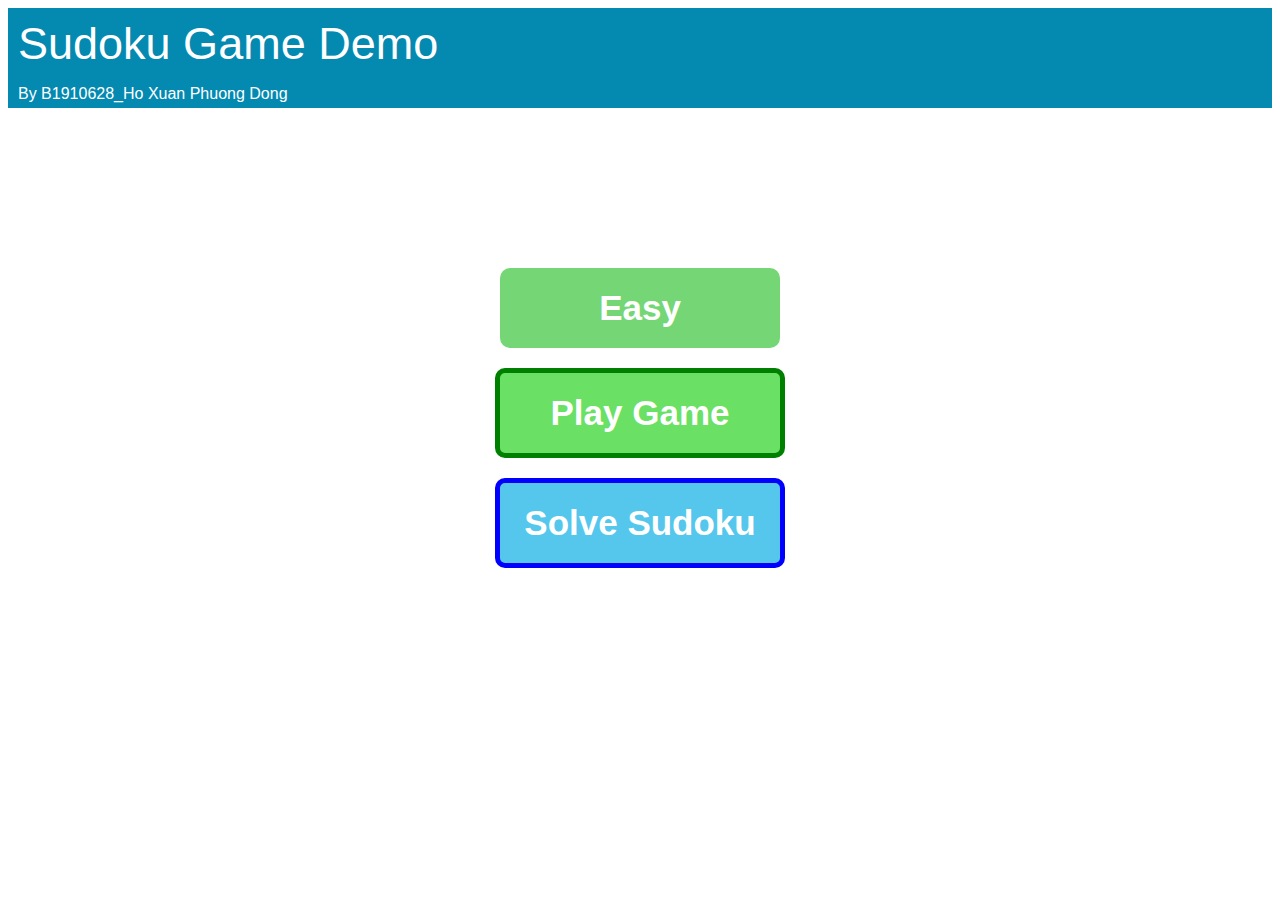
==== B1910628_sudoku/index.html @ 56b9e954 "update sudoku nlcs" ====
<!DOCTYPE html>
<html lang="en">
<head>
    <meta charset="UTF-8">
    <meta http-equiv="X-UA-Compatible" content="IE=edge">
    <meta name="viewport" content="width=device-width, initial-scale=1.0">
    <title>Sudoku Game_B1910628</title>
    <link rel="stylesheet" href="sudoku.css">
</head>
<body>
    <div id="container">

        <div id="header">
            <div id="title">Sudoku Game Demo</div>
            <div id="author"><span>By B1910628_Ho Xuan Phuong Dong</span></div>
        </div>

        <div id="main">
            <div id="screen">
                <div class="start-screen active" id="start-screen">
                    <div class="btn" id="btn-level">Easy</div>
                    <div class="btn" id="btn-play">Play Game</div>
                    <div class="btn" id="btn-solve">Solve Sudoku</div>
                </div>
            </div>
        </div>

    </div>
    
</body>
</html>
---- B1910628_sudoku/sudoku.css ----
*{
    
    -webkit-tap-highlight-color: transparent;
}
body{
    height:auto;
    font-family:'Gill Sans', 'Gill Sans MT', Calibri, 'Trebuchet MS', sans-serif;
    overflow-x:hidden;
    user-select:none;
}

#header {
    background-color:#0489B1;
    color: white;
    top:0;
    width:auto;
    height:80px;
    z-index:100;
    margin: auto;
    align-items: center;
    text-align: left;
    /*justify-content: space-between;*/
    padding:10px;
    
}
#title{
    font-size:45px;
}
#author{
    padding-top:15px;
}
#main{
    height:600px;
    display:grid;
    place-items: center;
    
}
#screen{
    position: relative;
    overflow:hidden;
    height:100%;
    min-width: 500px;
}
.start-screen{
    position: absolute;
    top:0;
    left:0;
    width:100%;
    height:100%;
    transform: translateX(-100%);
    transition: transform 0.3s ease-in-out;
    display:flex;
    flex-direction: column;
    align-items: center;
    justify-content: center;
}
.start-screen.active{
    transform:translateX(0)
}
.btn {
    height:80px;
    width:280px;
    background-color: rgb(101, 116, 129);
    color: white;
    border-radius:10px;
    display:grid;
    place-items:center;
    transition:width 0.3s ease-in-out;
    overflow:hidden;
    font-size: 35px;
    font-weight: bold;
    cursor: pointer;
    margin-top: 20px;
}
#btn-level{
    background-color: rgb(116, 214, 116);
    color:white;
}
#btn-play {
    background-color: rgb(106, 224, 100);
    border: solid green 5px;
}
#btn-solve{
    background-color: rgb(85, 199, 236);
    border: solid blue 5px;
}
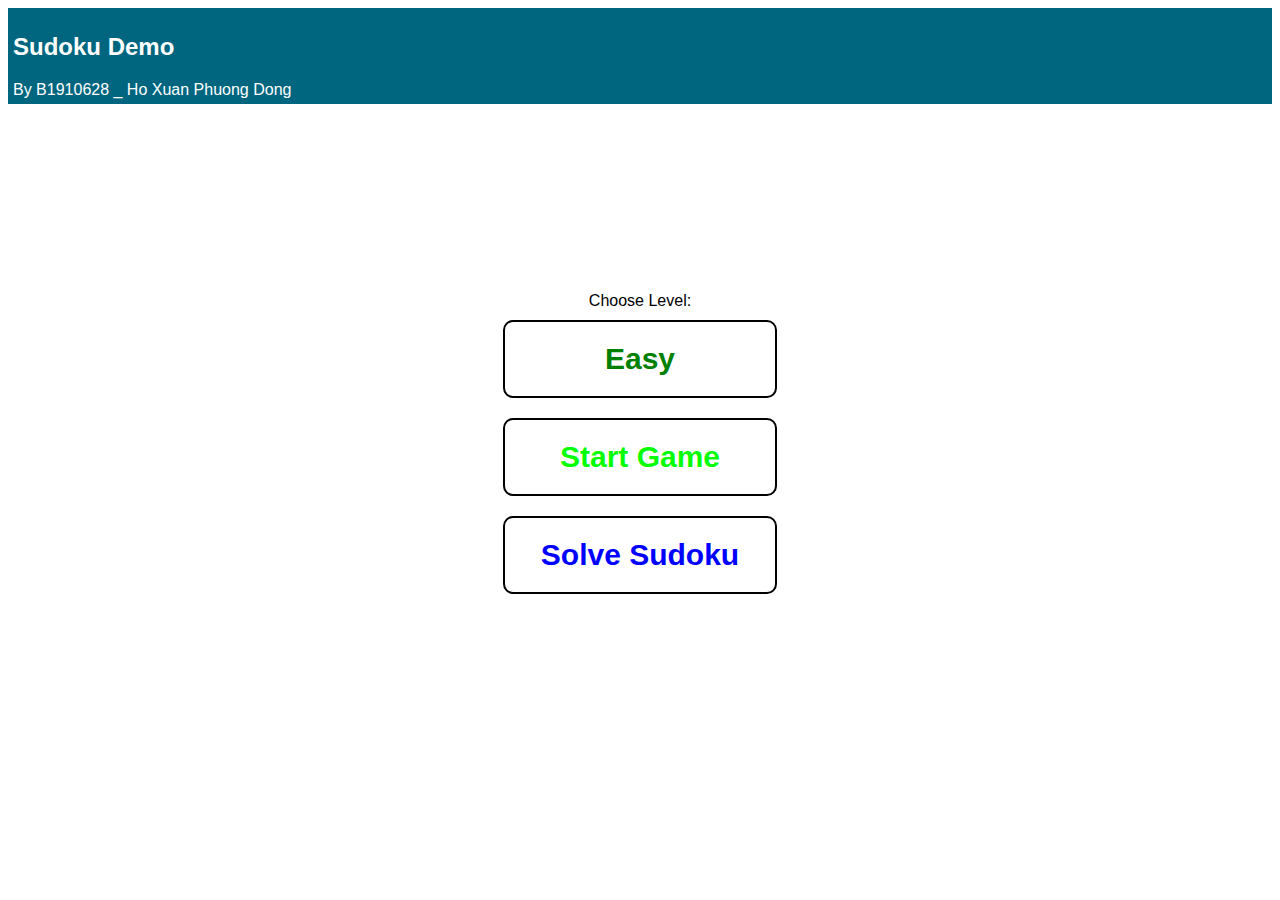
==== commit e487ec7f: "Update sudoku" ====
--- a/B1910628_sudoku/index.html
+++ b/B1910628_sudoku/index.html
@@ -4,28 +4,134 @@
     <meta charset="UTF-8">
     <meta http-equiv="X-UA-Compatible" content="IE=edge">
     <meta name="viewport" content="width=device-width, initial-scale=1.0">
-    <title>Sudoku Game_B1910628</title>
+    <title>Sudoku Demo</title>
     <link rel="stylesheet" href="sudoku.css">
 </head>
 <body>
-    <div id="container">
+    <div class="header">
+        <h2>Sudoku Demo</h2>
+        By B1910628 _ Ho Xuan Phuong Dong
+    </div>
 
-        <div id="header">
-            <div id="title">Sudoku Game Demo</div>
-            <div id="author"><span>By B1910628_Ho Xuan Phuong Dong</span></div>
-        </div>
+    <div class="main">
+        <div class="screen">
+            <div class="start-screen active" id="start-screen">
+                <div>Choose Level:</div>
+                <div class="btn" id="btn-choose-level">Easy</div>
+                <div class="btn" id="btn-start-game">Start Game</div>
+                <div class="btn" id="btn-solve-sudoku">Solve Sudoku</div>
+            </div>
+            
+            <div class="game-screen" id="game-screen">
+                <div class="game-info">
+                    <span class="info-area">
+                        Level: <span id="game-level"></span>
+                    </span>
+                    <span class="button-area">
+                        <span class="btn" id="btn-submit">Submit</span> <span class="btn" id="btn-new-game">New Game</span>
+                    </span>
+                </div>
 
-        <div id="main">
-            <div id="screen">
-                <div class="start-screen active" id="start-screen">
-                    <div class="btn" id="btn-level">Easy</div>
-                    <div class="btn" id="btn-play">Play Game</div>
-                    <div class="btn" id="btn-solve">Solve Sudoku</div>
+                <div class="sudoku-board">
+                    <div class="sudoku-cell"></div>
+                    <div class="sudoku-cell"></div>
+                    <div class="sudoku-cell"></div>
+                    <div class="sudoku-cell"></div>
+                    <div class="sudoku-cell"></div>
+                    <div class="sudoku-cell"></div>
+                    <div class="sudoku-cell"></div>
+                    <div class="sudoku-cell"></div>
+                    <div class="sudoku-cell"></div>
+                    <div class="sudoku-cell"></div>
+                    <div class="sudoku-cell"></div>
+                    <div class="sudoku-cell"></div>
+                    <div class="sudoku-cell"></div>
+                    <div class="sudoku-cell"></div>
+                    <div class="sudoku-cell"></div>
+                    <div class="sudoku-cell"></div>
+                    <div class="sudoku-cell"></div>
+                    <div class="sudoku-cell"></div>
+                    <div class="sudoku-cell"></div>
+                    <div class="sudoku-cell"></div>
+                    <div class="sudoku-cell"></div>
+                    <div class="sudoku-cell"></div>
+                    <div class="sudoku-cell"></div>
+                    <div class="sudoku-cell"></div>
+                    <div class="sudoku-cell"></div>
+                    <div class="sudoku-cell"></div>
+                    <div class="sudoku-cell"></div>
+                    <div class="sudoku-cell"></div>
+                    <div class="sudoku-cell"></div>
+                    <div class="sudoku-cell"></div>
+                    <div class="sudoku-cell"></div>
+                    <div class="sudoku-cell"></div>
+                    <div class="sudoku-cell"></div>
+                    <div class="sudoku-cell"></div>
+                    <div class="sudoku-cell"></div>
+                    <div class="sudoku-cell"></div>
+                    <div class="sudoku-cell"></div>
+                    <div class="sudoku-cell"></div>
+                    <div class="sudoku-cell"></div>
+                    <div class="sudoku-cell"></div>
+                    <div class="sudoku-cell"></div>
+                    <div class="sudoku-cell"></div>
+                    <div class="sudoku-cell"></div>
+                    <div class="sudoku-cell"></div>
+                    <div class="sudoku-cell"></div>
+                    <div class="sudoku-cell"></div>
+                    <div class="sudoku-cell"></div>
+                    <div class="sudoku-cell"></div>
+                    <div class="sudoku-cell"></div>
+                    <div class="sudoku-cell"></div>
+                    <div class="sudoku-cell"></div>
+                    <div class="sudoku-cell"></div>
+                    <div class="sudoku-cell"></div>
+                    <div class="sudoku-cell"></div>
+                    <div class="sudoku-cell"></div>
+                    <div class="sudoku-cell"></div>
+                    <div class="sudoku-cell"></div>
+                    <div class="sudoku-cell"></div>
+                    <div class="sudoku-cell"></div>
+                    <div class="sudoku-cell"></div>
+                    <div class="sudoku-cell"></div>
+                    <div class="sudoku-cell"></div>
+                    <div class="sudoku-cell"></div>
+                    <div class="sudoku-cell"></div>
+                    <div class="sudoku-cell"></div>
+                    <div class="sudoku-cell"></div>
+                    <div class="sudoku-cell"></div>
+                    <div class="sudoku-cell"></div>
+                    <div class="sudoku-cell"></div>
+                    <div class="sudoku-cell"></div>
+                    <div class="sudoku-cell"></div>
+                    <div class="sudoku-cell"></div>
+                    <div class="sudoku-cell"></div>
+                    <div class="sudoku-cell"></div>
+                    <div class="sudoku-cell"></div>
+                    <div class="sudoku-cell"></div>
+                    <div class="sudoku-cell"></div>
+                    <div class="sudoku-cell"></div>
+                    <div class="sudoku-cell"></div>
+                    <div class="sudoku-cell"></div>
+                    <div class="sudoku-cell"></div>
+                </div>
+
+                <div class="numbers">
+                    <div class="number">1</div>
+                    <div class="number">2</div>
+                    <div class="number">3</div>
+                    <div class="number">4</div>
+                    <div class="number">5</div>
+                    <div class="number">6</div>
+                    <div class="number">7</div>
+                    <div class="number">8</div>
+                    <div class="number">9</div>
+                    <div class="delete" id="btn-delete">X</div>
                 </div>
             </div>
+            
         </div>
-
     </div>
-    
+    <script src="sudoku.js"></script>
 </body>
 </html>--- a/B1910628_sudoku/sudoku.css
+++ b/B1910628_sudoku/sudoku.css
@@ -1,44 +1,25 @@
-*{
-    
-    -webkit-tap-highlight-color: transparent;
-}
 body{
     height:auto;
     font-family:'Gill Sans', 'Gill Sans MT', Calibri, 'Trebuchet MS', sans-serif;
-    overflow-x:hidden;
     user-select:none;
 }
+.header{
+    height:auto;
+    background-color: rgb(0, 102, 128);
+    color:white;
+    padding:5px;
+}
+.main{
+    /*padding-top:70px;*/
+    height:auto;
+    display:grid;
+    place-items:center;
 
-#header {
-    background-color:#0489B1;
-    color: white;
-    top:0;
-    width:auto;
-    height:80px;
-    z-index:100;
-    margin: auto;
-    align-items: center;
-    text-align: left;
-    /*justify-content: space-between;*/
-    padding:10px;
-    
 }
-#title{
-    font-size:45px;
-}
-#author{
-    padding-top:15px;
-}
-#main{
-    height:600px;
-    display:grid;
-    place-items: center;
-    
-}
-#screen{
+.screen {
     position: relative;
-    overflow:hidden;
-    height:100%;
+    overflow: hidden;
+    height:auto;
     min-width: 500px;
 }
 .start-screen{
@@ -58,29 +39,115 @@
     transform:translateX(0)
 }
 .btn {
-    height:80px;
-    width:280px;
-    background-color: rgb(101, 116, 129);
-    color: white;
-    border-radius:10px;
+    font-size: 30px;
+    border: 2px solid black;
+    border-radius: 10px;
+    margin:10px;
+    padding:20px;
+    width:230px;
+    cursor: pointer;
     display:grid;
     place-items:center;
-    transition:width 0.3s ease-in-out;
-    overflow:hidden;
-    font-size: 35px;
     font-weight: bold;
+}
+#btn-choose-level{
+    color:green
+}
+#btn-start-game{
+    color:rgb(6, 255, 6)
+}
+#btn-solve-sudoku{
+    color:blue
+}
+.game-screen{
+    display:flex;
+    height:100%;
+    flex-direction: column;
+    justify-content: space-between;
+    padding: 30px 0;
+    transform: translateX(100%);
+    transition: transform 0.3s ease-in-out;
+}
+.game-screen.active{
+    transform: translateX(0);
+}
+.game-info{
+    font-size:25px;
+    margin:2px;
+    display: grid;
+    grid-template-columns: repeat(2,auto);
+    align-items: center;
+}
+.info-area{
+    float:left;
+}
+.button-area {
+    float: right;
+    display: grid;
+    grid-template-columns: repeat(2,auto);
+}
+.button-area .btn {
+    height:auto;
+    font-size: 20px;
+    width:auto;
+    padding:5px;
+    margin:5px;
+}
+.sudoku-board{
+    display:grid;
+    gap:2px;
+    grid-template-columns: repeat(9,auto);
+    
+}
+.sudoku-cell{
+    height:45px;
+    width:45px;
+    border:3px solid black;
+    display:grid;
+    background-color: white;
+    color:blue;
+    place-items: center;
+    font-size: 32px;
+    cursor:pointer;
+}
+.sudoku-cell.filled {
+    background-color: lightgrey;
+    color:black;
+}
+.sudoku-cell.selected {
+    background-color: lightblue;
+    color: white;
+}
+.sudoku-cell.hover{
+    border-color: blue;
+}
+.numbers{
+    display: grid;
+    grid-template-columns: repeat(5,auto);
+    gap: 5px;
+    margin-top:10px;
+    place-items: center;
+}
+.number {
+    border: 2px solid black;
+    height:auto;
+    width:50px;
+    display: grid;
+    place-items: center;
+    font-size:25px;
     cursor: pointer;
-    margin-top: 20px;
+    border-radius: 10px;
+    padding:3px;
 }
-#btn-level{
-    background-color: rgb(116, 214, 116);
-    color:white;
-}
-#btn-play {
-    background-color: rgb(106, 224, 100);
-    border: solid green 5px;
-}
-#btn-solve{
-    background-color: rgb(85, 199, 236);
-    border: solid blue 5px;
+.delete{
+    border: 2px solid black;
+    height:auto;
+    width:50px;
+    display: grid;
+    place-items: center;
+    font-size:25px;
+    cursor: pointer;
+    border-radius: 10px;
+    padding:3px;
+    color:red;
 }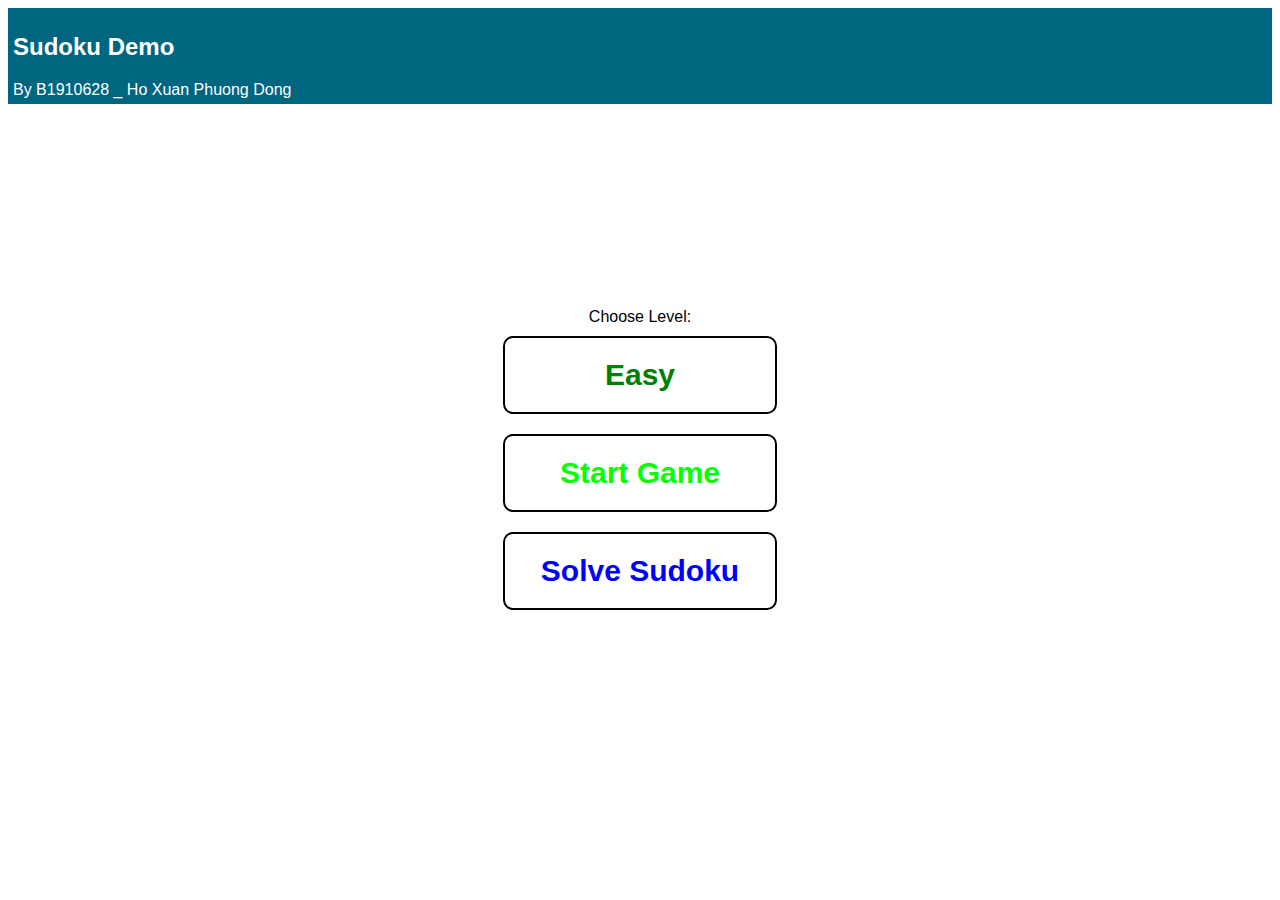
==== commit c993db86: "solve screen" ====
--- a/B1910628_sudoku/index.html
+++ b/B1910628_sudoku/index.html
@@ -28,7 +28,8 @@
                         Level: <span id="game-level"></span>
                     </span>
                     <span class="button-area">
-                        <span class="btn" id="btn-submit">Submit</span> <span class="btn" id="btn-new-game">New Game</span>
+                        <span class="btn" id="btn-submit">Submit</span> <span class="btn" id="btn-new-game">New</span>
+                        <span class="btn" id="btn-clear">Clear</span> <span class="btn" id="btn-solve-game">Solve</span>
                     </span>
                 </div>
 
@@ -130,6 +131,116 @@
                 </div>
             </div>
             
+            <div class="solve-screen" id="solve-screen">
+                <div class="game-info-solve">
+                    <div class="button-area-solve">
+                        <div class="left">
+                            <span class="btn" id="btn-home">Home</span>
+                        </div>
+                        <div class="right">
+                            <span class="btn" id="btn-clear-solve">Clear</span>
+                            <span class="btn" id="btn-solve">Solve</span>
+                        </div>
+                    </div>
+                </div>
+        
+                <div class="sudoku-board-solve">
+                    <div class="sudoku-cell-solve"></div>
+                    <div class="sudoku-cell-solve"></div>
+                    <div class="sudoku-cell-solve"></div>
+                    <div class="sudoku-cell-solve"></div>
+                    <div class="sudoku-cell-solve"></div>
+                    <div class="sudoku-cell-solve"></div>
+                    <div class="sudoku-cell-solve"></div>
+                    <div class="sudoku-cell-solve"></div>
+                    <div class="sudoku-cell-solve"></div>
+                    <div class="sudoku-cell-solve"></div>
+                    <div class="sudoku-cell-solve"></div>
+                    <div class="sudoku-cell-solve"></div>
+                    <div class="sudoku-cell-solve"></div>
+                    <div class="sudoku-cell-solve"></div>
+                    <div class="sudoku-cell-solve"></div>
+                    <div class="sudoku-cell-solve"></div>
+                    <div class="sudoku-cell-solve"></div>
+                    <div class="sudoku-cell-solve"></div>
+                    <div class="sudoku-cell-solve"></div>
+                    <div class="sudoku-cell-solve"></div>
+                    <div class="sudoku-cell-solve"></div>
+                    <div class="sudoku-cell-solve"></div>
+                    <div class="sudoku-cell-solve"></div>
+                    <div class="sudoku-cell-solve"></div>
+                    <div class="sudoku-cell-solve"></div>
+                    <div class="sudoku-cell-solve"></div>
+                    <div class="sudoku-cell-solve"></div>
+                    <div class="sudoku-cell-solve"></div>
+                    <div class="sudoku-cell-solve"></div>
+                    <div class="sudoku-cell-solve"></div>
+                    <div class="sudoku-cell-solve"></div>
+                    <div class="sudoku-cell-solve"></div>
+                    <div class="sudoku-cell-solve"></div>
+                    <div class="sudoku-cell-solve"></div>
+                    <div class="sudoku-cell-solve"></div>
+                    <div class="sudoku-cell-solve"></div>
+                    <div class="sudoku-cell-solve"></div>
+                    <div class="sudoku-cell-solve"></div>
+                    <div class="sudoku-cell-solve"></div>
+                    <div class="sudoku-cell-solve"></div>
+                    <div class="sudoku-cell-solve"></div>
+                    <div class="sudoku-cell-solve"></div>
+                    <div class="sudoku-cell-solve"></div>
+                    <div class="sudoku-cell-solve"></div>
+                    <div class="sudoku-cell-solve"></div>
+                    <div class="sudoku-cell-solve"></div>
+                    <div class="sudoku-cell-solve"></div>
+                    <div class="sudoku-cell-solve"></div>
+                    <div class="sudoku-cell-solve"></div>
+                    <div class="sudoku-cell-solve"></div>
+                    <div class="sudoku-cell-solve"></div>
+                    <div class="sudoku-cell-solve"></div>
+                    <div class="sudoku-cell-solve"></div>
+                    <div class="sudoku-cell-solve"></div>
+                    <div class="sudoku-cell-solve"></div>
+                    <div class="sudoku-cell-solve"></div>
+                    <div class="sudoku-cell-solve"></div>
+                    <div class="sudoku-cell-solve"></div>
+                    <div class="sudoku-cell-solve"></div>
+                    <div class="sudoku-cell-solve"></div>
+                    <div class="sudoku-cell-solve"></div>
+                    <div class="sudoku-cell-solve"></div>
+                    <div class="sudoku-cell-solve"></div>
+                    <div class="sudoku-cell-solve"></div>
+                    <div class="sudoku-cell-solve"></div>
+                    <div class="sudoku-cell-solve"></div>
+                    <div class="sudoku-cell-solve"></div>
+                    <div class="sudoku-cell-solve"></div>
+                    <div class="sudoku-cell-solve"></div>
+                    <div class="sudoku-cell-solve"></div>
+                    <div class="sudoku-cell-solve"></div>
+                    <div class="sudoku-cell-solve"></div>
+                    <div class="sudoku-cell-solve"></div>
+                    <div class="sudoku-cell-solve"></div>
+                    <div class="sudoku-cell-solve"></div>
+                    <div class="sudoku-cell-solve"></div>
+                    <div class="sudoku-cell-solve"></div>
+                    <div class="sudoku-cell-solve"></div>
+                    <div class="sudoku-cell-solve"></div>
+                    <div class="sudoku-cell-solve"></div>
+                    <div class="sudoku-cell-solve"></div>
+                </div>
+
+                <div class="numbers">
+                    <div class="number-solve">1</div>
+                    <div class="number-solve">2</div>
+                    <div class="number-solve">3</div>
+                    <div class="number-solve">4</div>
+                    <div class="number-solve">5</div>
+                    <div class="number-solve">6</div>
+                    <div class="number-solve">7</div>
+                    <div class="number-solve">8</div>
+                    <div class="number-solve">9</div>
+                    <div class="delete-solve" id="btn-delete-solve">X</div>
+                </div>
+            </div>
         </div>
     </div>
     <script src="sudoku.js"></script>
--- a/B1910628_sudoku/sudoku.css
+++ b/B1910628_sudoku/sudoku.css
@@ -86,20 +86,20 @@
     display: grid;
     grid-template-columns: repeat(2,auto);
 }
-.button-area .btn {
+.button-area .btn , .button-area-solve .btn{
     height:auto;
     font-size: 20px;
     width:auto;
-    padding:5px;
-    margin:5px;
+    padding:3px;
+    margin:3px;
 }
-.sudoku-board{
+.sudoku-board, .sudoku-board-solve{
     display:grid;
     gap:2px;
     grid-template-columns: repeat(9,auto);
     
 }
-.sudoku-cell{
+.sudoku-cell, .sudoku-cell-solve{
     height:45px;
     width:45px;
     border:3px solid black;
@@ -110,16 +110,22 @@
     font-size: 32px;
     cursor:pointer;
 }
-.sudoku-cell.filled {
+.sudoku-cell.filled,.sudoku-cell-solve.filled {
     background-color: lightgrey;
     color:black;
 }
-.sudoku-cell.selected {
-    background-color: lightblue;
-    color: white;
+.sudoku-cell.selected,.sudoku-cell-solve.selected {
+    background-color: rgb(134, 203, 212);
 }
 .sudoku-cell.hover{
     border-color: blue;
+}
+.sudoku-cell.err,.sudoku-cell-solve.err {
+    background-color: rgb(219, 108, 108);
+    color: white;
+}
+.sudoku-cell.errValue,.sudoku-cell-solve.errValue{
+    color:red
 }
 .numbers{
     display: grid;
@@ -128,10 +134,10 @@
     margin-top:10px;
     place-items: center;
 }
-.number {
+.number,.number-solve {
     border: 2px solid black;
     height:auto;
-    width:50px;
+    width:60px;
     display: grid;
     place-items: center;
     font-size:25px;
@@ -139,10 +145,10 @@
     border-radius: 10px;
     padding:3px;
 }
-.delete{
+.delete,.delete-solve{
     border: 2px solid black;
     height:auto;
-    width:50px;
+    width:60px;
     display: grid;
     place-items: center;
     font-size:25px;
@@ -150,4 +156,34 @@
     border-radius: 10px;
     padding:3px;
     color:red;
+}
+
+.solve-screen {
+    position: absolute;
+    top:0px;
+    left:0px;
+    height:100%;
+    flex-direction: column;
+    justify-content: space-between;
+    padding: 30px 0;
+    transform: translateX(250%);
+    transition: transform 0.3s ease-in-out;
+}
+.solve-screen.active{
+    transform: translateX(0);
+}
+.game-info-solve{
+    font-size:25px;
+    margin:2px;
+    display: grid;
+    
+    align-items: center;
+}
+.button-area-solve .left{
+    display:flex;
+    float:left;
+}
+.button-area-solve .right{
+    display:flex;
+    float:right;
 }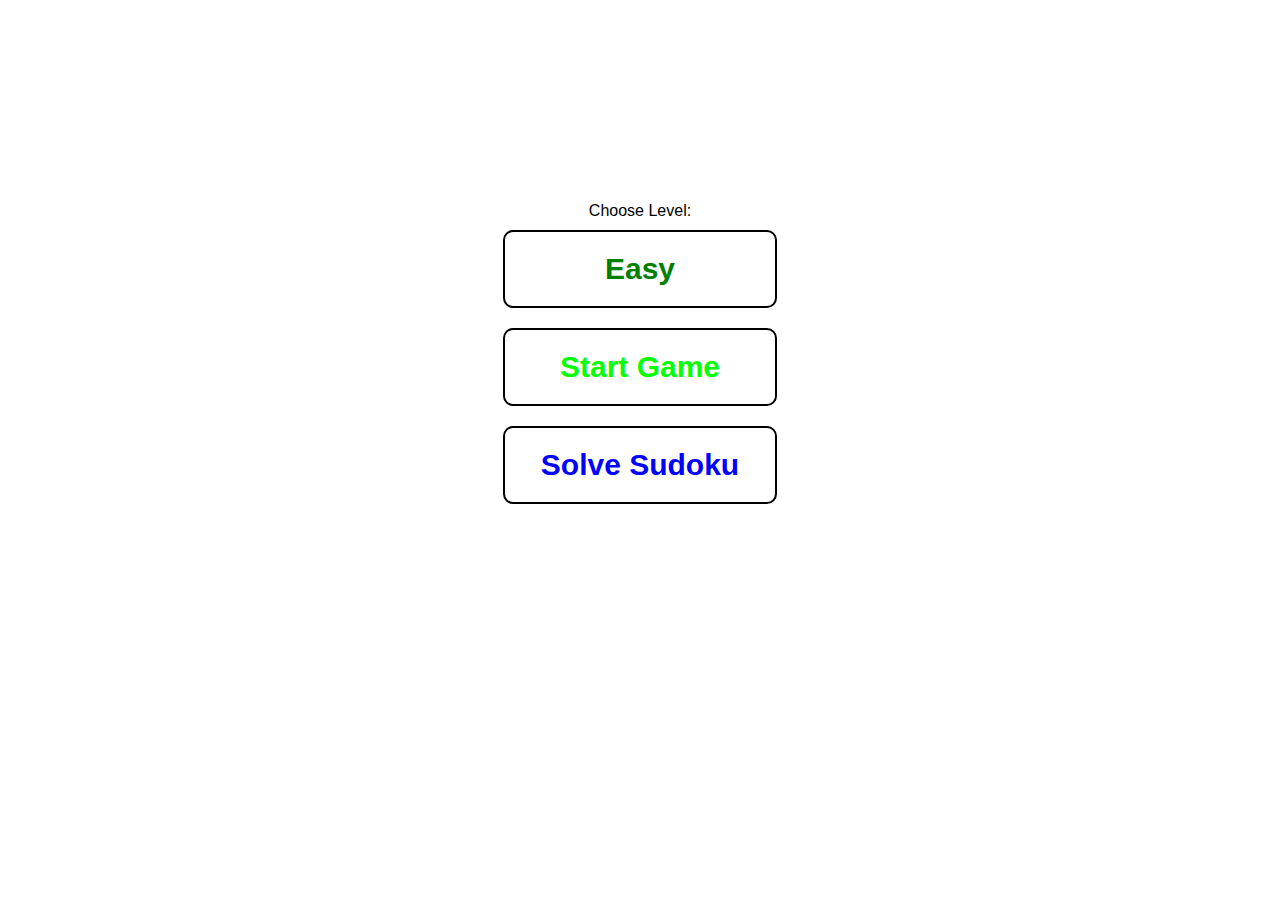
==== commit 480a21c0: "update result screen" ====
--- a/B1910628_sudoku/index.html
+++ b/B1910628_sudoku/index.html
@@ -5,14 +5,16 @@
     <meta http-equiv="X-UA-Compatible" content="IE=edge">
     <meta name="viewport" content="width=device-width, initial-scale=1.0">
     <title>Sudoku Demo</title>
-    <link rel="stylesheet" href="sudoku.css">
+    <link rel="stylesheet" href="sudoku2.css">
 </head>
 <body>
+    <!--
     <div class="header">
         <h2>Sudoku Demo</h2>
         By B1910628 _ Ho Xuan Phuong Dong
     </div>
 
+    -->
     <div class="main">
         <div class="screen">
             <div class="start-screen active" id="start-screen">
@@ -241,6 +243,13 @@
                     <div class="delete-solve" id="btn-delete-solve">X</div>
                 </div>
             </div>
+
+            <div class="result-screen" id="result-screen">
+                <div id="notification">
+                    <div id="txt-notification">abc</div>
+                    <input type="button" value="OK" id="btn-close-notification" onclick="closeNotification();">
+                </div>
+            </div>
         </div>
     </div>
     <script src="sudoku.js"></script>
--- a/B1910628_sudoku/sudoku2.css
+++ b/B1910628_sudoku/sudoku2.css
@@ -0,0 +1,235 @@
+body{
+    height:auto;
+    font-family:'Gill Sans', 'Gill Sans MT', Calibri, 'Trebuchet MS', sans-serif;
+    user-select:none;
+}
+.header{
+    height:auto;
+    background-color: rgb(0, 102, 128);
+    color:white;
+    padding:5px;
+}
+.main{
+    /*padding-top:70px;*/
+    height:auto;
+    display:grid;
+    place-items:center;
+
+}
+.screen {
+    position: relative;
+    overflow: hidden;
+    height:auto;
+    min-width: 485px;
+    min-height: 700px;
+}
+.start-screen{
+    position: absolute;
+    top:0;
+    left:0;
+    width:100%;
+    height:100%;
+    transform: translateX(-100%);
+    transition: transform 0.3s ease-in-out;
+    display:flex;
+    flex-direction: column;
+    align-items: center;
+    justify-content: center;
+}
+.start-screen.active{
+    transform:translateX(0)
+}
+.btn {
+    font-size: 30px;
+    border: 2px solid black;
+    border-radius: 10px;
+    margin:10px;
+    padding:20px;
+    width:230px;
+    cursor: pointer;
+    display:grid;
+    place-items:center;
+    font-weight: bold;
+}
+#btn-choose-level{
+    color:green
+}
+#btn-start-game{
+    color:rgb(6, 255, 6)
+}
+#btn-solve-sudoku{
+    color:blue
+}
+.game-screen{
+    position: absolute;
+    top:0px;
+    left:0px;
+    height:100%;
+    flex-direction: column;
+    justify-content: space-between;
+    padding: 30px 0;
+    transform: translateX(150%);
+    transition: transform 0.3s ease-in-out;
+}
+.game-screen.active{
+    transform: translateX(0);
+}
+.game-info{
+    font-size:25px;
+    margin:2px;
+    display: grid;
+    grid-template-columns: repeat(2,auto);
+    align-items: center;
+}
+.info-area{
+    float:left;
+}
+.button-area {
+    float: right;
+    display: grid;
+    grid-template-columns: repeat(2,auto);
+}
+.button-area .btn , .button-area-solve .btn{
+    height:auto;
+    font-size: 20px;
+    width:auto;
+    padding:3px;
+    margin:3px;
+}
+.sudoku-board, .sudoku-board-solve{
+    display:grid;
+    gap:2px;
+    grid-template-columns: repeat(9,auto);
+    
+}
+.sudoku-cell, .sudoku-cell-solve{
+    height:45px;
+    width:45px;
+    border:3px solid black;
+    display:grid;
+    background-color: white;
+    color:blue;
+    place-items: center;
+    font-size: 32px;
+    cursor:pointer;
+}
+.sudoku-cell.filled,.sudoku-cell-solve.filled {
+    background-color: lightgrey;
+    color:black;
+}
+.sudoku-cell.selected,.sudoku-cell-solve.selected {
+    background-color: rgb(134, 203, 212);
+}
+.sudoku-cell.hover{
+    border-color: blue;
+}
+.sudoku-cell.err,.sudoku-cell-solve.err {
+    background-color: rgb(219, 108, 108);
+    color: white;
+}
+.sudoku-cell.errValue,.sudoku-cell-solve.errValue{
+    color:red
+}
+.numbers{
+    display: grid;
+    grid-template-columns: repeat(5,auto);
+    gap: 5px;
+    margin-top:10px;
+    place-items: center;
+}
+.number,.number-solve {
+    border: 2px solid black;
+    height:auto;
+    width:60px;
+    display: grid;
+    place-items: center;
+    font-size:25px;
+    cursor: pointer;
+    border-radius: 10px;
+    padding:3px;
+}
+.delete,.delete-solve{
+    border: 2px solid black;
+    height:auto;
+    width:60px;
+    display: grid;
+    place-items: center;
+    font-size:25px;
+    cursor: pointer;
+    border-radius: 10px;
+    padding:3px;
+    color:red;
+}
+
+.solve-screen {
+    position: absolute;
+    top:0px;
+    left:0px;
+    height:100%;
+    flex-direction: column;
+    justify-content: space-between;
+    padding: 30px 0;
+    transform: translateX(250%);
+    transition: transform 0.3s ease-in-out;
+}
+.solve-screen.active{
+    transform: translateX(0);
+}
+.game-info-solve{
+    font-size:25px;
+    margin:2px;
+    display: grid;
+    
+    align-items: center;
+}
+.button-area-solve .left{
+    display:flex;
+    float:left;
+}
+.button-area-solve .right{
+    display:flex;
+    float:right;
+}
+.result-screen {
+    position: absolute;
+    top:0;
+    left:0;
+    width:100%;
+    height:100%;
+    transform: translateX(-100%);
+    transition: transform 0 ease-in-out;
+    display:flex;
+    flex-direction: column;
+    align-items: center;
+    justify-content: center;
+    
+}
+.result-screen.active{
+    transform: translateX(0);
+}
+#notification {
+    width:400px;
+    height:220px;
+    border:solid black 3px;
+    border-radius: 10px;
+    display:flex;
+    flex-direction: column;
+    align-items: center;
+    justify-content: center;
+    background-color: white;
+}
+#txt-notification{
+    font-size: 32px;
+}
+#txt-notification.notSolved {
+    color: red;
+}
+#txt-notification.Solved {
+    color: green;
+}
+#btn-close-notification {
+    margin-top: 20px;
+    font-size: 20px;
+    border-radius: 10px;
+
+}